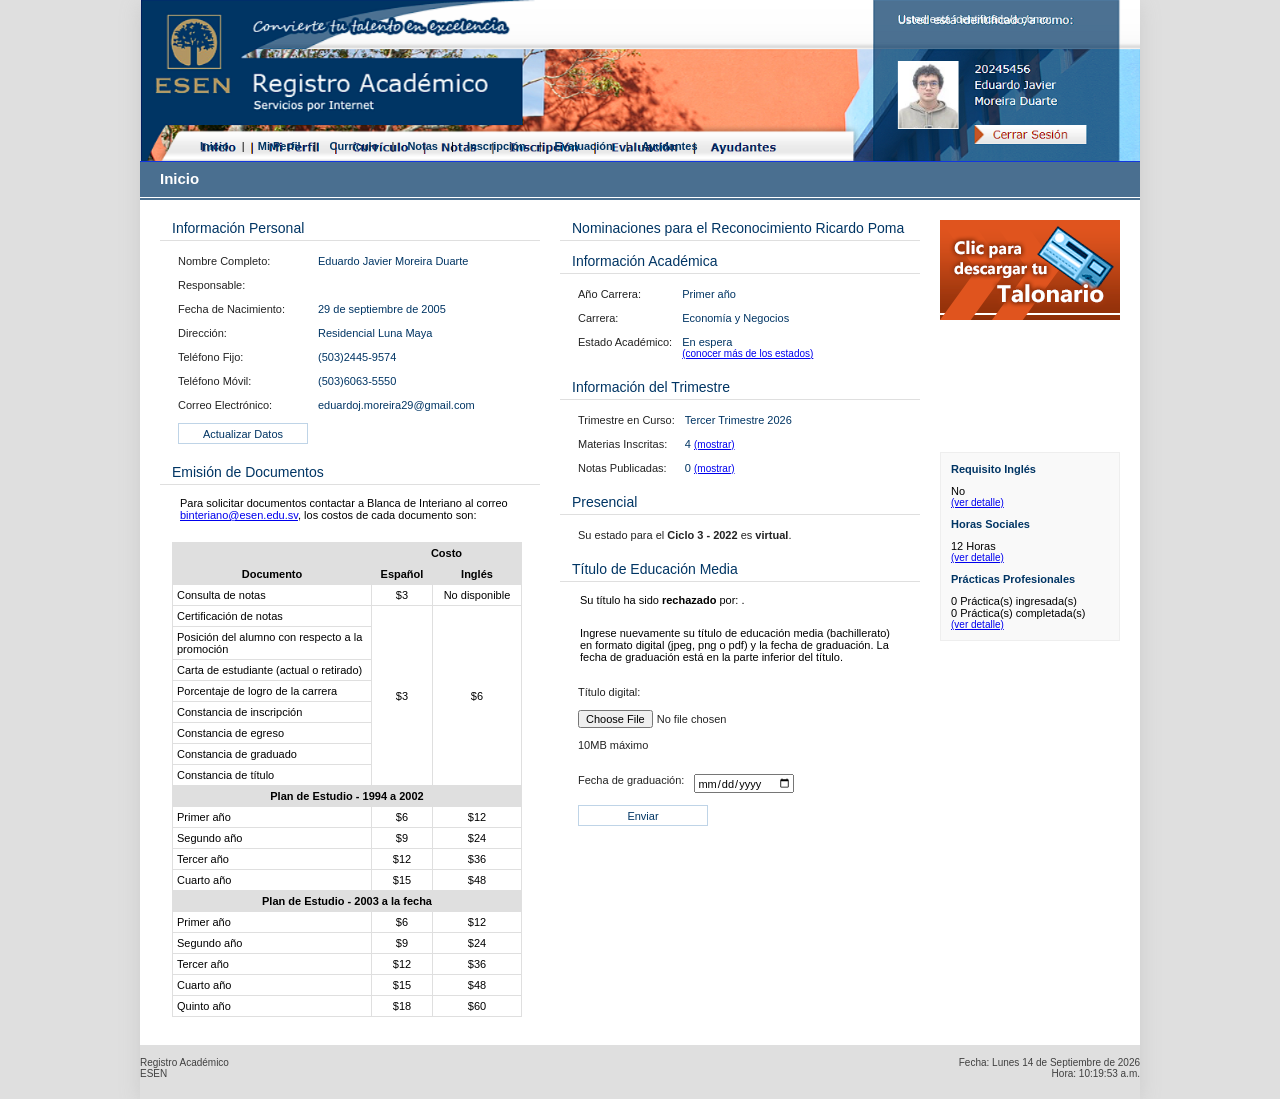
==== index.html @ f1e2735f "site esen" ====
<!DOCTYPE html PUBLIC "-//W3C//DTD XHTML 1.0 Transitional//EN" "http://www.w3.org/TR/xhtml1/DTD/xhtml1-transitional.dtd">
<!-- saved from url=(0032)https://inscripcion.esen.edu.sv/ -->
<html xmlns="http://www.w3.org/1999/xhtml"><head><meta http-equiv="Content-Type" content="text/html; charset=UTF-8">
                                                        
                                                        <meta name="csrf-token" content="8e6b7960fd4a569c8d4a206ee76b101b59fa525427221f4f61fd89fcbffd3ff0">
                                                        <title>ESEN - Registro Académico</title>
                                                        <link type="image/x-icon" href="https://inscripcion.esen.edu.sv/favicon.ico" rel="shortcut icon">
                                                        <link href="./ESEN - Registro Académico_files/esen.css" rel="stylesheet" type="text/css">
                                                        <script src="./ESEN - Registro Académico_files/tiempo.js.descarga" type="text/javascript"></script>
                                                        <script src="./ESEN - Registro Académico_files/general.js.descarga" type="text/javascript"></script>
                                        <link rel="stylesheet" type="text/css" href="chrome-extension://mfidniedemcgceagapgdekdbmanojomk/css/content-shared.css"><link rel="stylesheet" type="text/css" href="chrome-extension://mfidniedemcgceagapgdekdbmanojomk/css/content-lite.css"></head>
                                        <body onload="inicIniciarTiempo('September 14, 2026 10:19:51');">
                                                <div class="principal">
                                                        <div class="encabezado">
                        <div class="menu"><a href="./index.html" class="menuPrincipal">Inicio</a> |
                        <a href="./miperfil.html" class="menuPrincipal">Mi Perfil</a> |
                        <a href="./inscripcion.html" class="menuPrincipal">Currículo</a> | <a name="m4" id="m4" href="./notas.html" class="menuPrincipal">Notas</a>
 | <a name="m2" id="m2" href="./inscripcion.html" class="menuPrincipal">Inscripción</a>
 | <a name="m3" id="m3" href="" class="menuPrincipal">Evaluación</a>
 | <a href="" class="menuPrincipal">Ayudantes</a></div>
                        <div class="autenticacion">Usted está identificado/a como:
                                        <div>
                                                
                                                <br>
                                                <br>
                                                <br><br>
                                                <input type="submit" value="Cerrar Sesión" class="boton2" onclick="document.location.href='./login.html'">
                                        </div></div>
                </div>
                <div class="modulo">
                                <h1>Inicio</h1>
                        <div class="contenido">
                                <div class="panel1">
                                <h2>Información Personal</h2>
                                <table class="informacion">
                                <tbody>
                                        <tr>
                                                <td>Nombre Completo:</td><td>Eduardo Javier Moreira Duarte</td>
                                        </tr>
                                        <tr>
                                                <td>Responsable:</td><td></td>
                                        </tr>
                                        <tr>
                                                <td>Fecha de Nacimiento:</td><td>29 de septiembre de 2005</td>
                                        </tr>
                                        <tr>
                                                <td>Dirección:</td><td>Residencial Luna Maya</td>
                                        </tr>
                                        <tr>
                                                <td>Teléfono Fijo:</td><td>(503)2445-9574</td>
                                        </tr>
                                        <tr>
                                                <td>Teléfono Móvil:</td><td>(503)6063-5550</td>
                                        </tr>
                                        <tr>
                                                <td>Correo Electrónico:</td><td>eduardoj.moreira29@gmail.com</td>
                                        </tr>
                                        <tr>
                                                <td><input type="button" value="Actualizar Datos" class="boton3" onclick="document.location.href='index.php?mod=perfil'"></td><td></td>
                                        </tr>
                                </tbody>
                        </table>
                                <h2>Emisión de Documentos</h2>
                                <p style="padding: 0px 20px 10px 20px;">Para solicitar documentos contactar a Blanca de Interiano al correo <a href="mailto:binteriano@esen.edu.sv">binteriano@esen.edu.sv</a>, los costos de cada documento son:</p>
                        <table class="estandar" style="width: 350px;">
                                <thead>
                                        <tr>
                                                <th style="width: 190px;"></th>
                                                <th colspan="2" style="font-weight:bold;">Costo</th>
                                        </tr>
                                        <tr>
                                                <th style="font-weight:bold;">Documento</th>
                                                <th style="font-weight:bold;">Español</th>
                                                <th style="font-weight:bold;">Inglés</th>
                                        </tr>
                                </thead>
                                <tbody>
                                        <tr>
                                                <td>Consulta de notas</td>
                                                <td class="centrado">$3</td>
                                                <td class="centrado">No disponible</td>
                                        </tr>
                                        <tr>
                                                <td>Certificación de notas</td>
                                                <td rowspan="8" class="centrado">$3</td>
                                                <td rowspan="8" class="centrado">$6</td>
                                        </tr>
                                        <tr>
                                                <td>Posición del alumno con respecto a la promoción</td>
                                        </tr>
                                        <tr>
                                                <td>Carta de estudiante (actual o retirado)</td>
                                        </tr>
                                        <tr>
                                                <td>Porcentaje de logro de la carrera</td>
                                        </tr>
                                        <tr>
                                                <td>Constancia de inscripción</td>
                                        </tr>
                                        <tr>
                                                <td>Constancia de egreso</td>
                                        </tr>
                                        <tr>
                                                <td>Constancia de graduado</td>
                                        </tr>
                                        <tr>
                                                <td>Constancia de título</td>
                                        </tr>
                                        <tr>
                                                <th colspan="3" style="font-weight:bold;">Plan de Estudio - 1994 a 2002</th>
                                        </tr>
                                        <tr>
                                                <td>Primer año</td>
                                                <td class="centrado">$6</td>
                                                <td class="centrado">$12</td>
                                        </tr>
                                        <tr>
                                                <td>Segundo año</td>
                                                <td class="centrado">$9</td>
                                                <td class="centrado">$24</td>
                                        </tr>
                                        <tr>
                                                <td>Tercer año</td>
                                                <td class="centrado">$12</td>
                                                <td class="centrado">$36</td>
                                        </tr>
                                        <tr>
                                                <td>Cuarto año</td>
                                                <td class="centrado">$15</td>
                                                <td class="centrado">$48</td>
                                        </tr>
                                        <tr>
                                                <th colspan="3" style="font-weight:bold;">Plan de Estudio - 2003 a la fecha</th>
                                        </tr>
                                        <tr>
                                                <td>Primer año</td>
                                                <td class="centrado">$6</td>
                                                <td class="centrado">$12</td>
                                        </tr>
                                        <tr>
                                                <td>Segundo año</td>
                                                <td class="centrado">$9</td>
                                                <td class="centrado">$24</td>
                                        </tr>
                                        <tr>
                                                <td>Tercer año</td>
                                                <td class="centrado">$12</td>
                                                <td class="centrado">$36</td>
                                        </tr>
                                        <tr>
                                                <td>Cuarto año</td>
                                                <td class="centrado">$15</td>
                                                <td class="centrado">$48</td>
                                        </tr>
                                        <tr>
                                                <td>Quinto año</td>
                                                <td class="centrado">$18</td>
                                                <td class="centrado">$60</td>
                                        </tr>
                                </tbody>
                        </table>
                        </div>
                        <div class="panel2">
                                <h2>Nominaciones para el Reconocimiento Ricardo Poma</h2>
                                
                                <h2>Información Académica</h2>
                                <table class="informacion">
                                        <tbody>
                                                <tr>
                                                        <td>Año Carrera:</td><td>Primer año</td>
                                                </tr>
                                                <tr>
                                                        <td>Carrera:</td><td>Economía y Negocios</td>
                                                </tr>
                                                <tr>
                                                        <td>
                                                                        Estado Académico:</td><td>En espera<br>
                                                                        <a href="https://inscripcion.esen.edu.sv/ayuda.php?copf=1" target="_blank" class="ayuda">(conocer más de los estados)</a>
                                                        </td>
                                                </tr>
                                        </tbody>
                                </table>
                                <h2>Información del Trimestre</h2>
                                <table class="informacion">
                                        <tbody>
                                                <tr>
                                                        <td>Trimestre en Curso:</td><td>Tercer Trimestre 2026</td>
                                                </tr>
                                                <tr>
                                                        <td>Materias Inscritas:</td><td>4 <a href="javascript:inicMostrarOcultar('inscritas', 1);" class="ayuda">(mostrar)</a></td><td>
                                                </td></tr>
                                                <tr id="inscritas" style="display: none;">
                                                        <td colspan="2"><table class="estandar">
                                                <thead>
                                                        <tr>
                                                                <th>Materia Inscrita</th>
                                                                <th style="width: 60px;">Sección</th>
                                                        </tr>
                                                </thead>
                                                <tbody><tr>
                                                        <td>Fundamentos de Programación para Economía y Negocios</td>
                                                        <td>Sección 1</td>
                                                </tr><tr>
                                                        <td>Inglés Conversacional</td>
                                                        <td>Sección 3</td>
                                                </tr><tr>
                                                        <td>Introducción a la Economía</td>
                                                        <td>Sección 1</td>
                                                </tr><tr>
                                                        <td>Introducción al Desarrollo de Software</td>
                                                        <td>Sección 2</td>
                                                </tr></tbody>
					</table></td>
                                                </tr>
                                                <tr>
                                                        <td>Notas Publicadas:</td><td>0 <a href="javascript:inicMostrarOcultar('notas', 1);" class="ayuda">(mostrar)</a></td>
                                                </tr>
                                                <tr id="notas" style="display: none;">
                                                        <td colspan="2"></td>
                                                </tr>
                                        </tbody>
                                </table>
                                <h2>Presencial</h2>
                                <table class="informacion"><tbody><tr><td>Su estado para el <strong>Ciclo 3 - 2022</strong> es <strong>virtual</strong>.</td></tr></tbody></table>
                                <h2>Título de Educación Media</h2>
                                <p style="padding: 0px 20px 10px 20px;">Su título ha sido <strong>rechazado</strong> por: .</p><p style="padding: 0px 20px 10px 20px;">
                                                        Ingrese nuevamente su título de educación media (bachillerato) en formato digital (jpeg, png o pdf) y la fecha de graduación. 
                                                        La fecha de graduación está en la parte inferior del título.
                                        </p>
                                        <form method="post" enctype="multipart/form-data" action="https://inscripcion.esen.edu.sv/index.php?hac=stem">
                                                <input type="hidden" name="MAX_FILE_SIZE" value="10485760">
                                                <table class="informacion">
                                                        <tbody><tr>
                                                                <td>Título digital:</td>
                                                                <td></td>
                                                        </tr>
                                                        <tr>
                                                                <td colspan="2">
                                                                        <input name="titulo" type="file" accept=".png, .jpg, .jpeg, .pdf">
                                                                        <p>10MB máximo</p>
                                                                </td>
                                                        </tr>
                                                        <tr>
                                                                <td>Fecha de graduación:</td>
                                                                <td><input name="fecha" type="date" required="required"></td>
                                                        </tr>
                                                        <tr>
                                                                <td colspan="2"><input type="submit" value="Enviar" class="boton3"></td>
                                                        </tr>
                                                </tbody></table>
                                        <input type="hidden" name="csrf" value="8e6b7960fd4a569c8d4a206ee76b101b59fa525427221f4f61fd89fcbffd3ff0"></form>
                        </div>
                        <div class="panel3">
                                        <form action="https://www.esen.edu.sv/finanzas/talonarios.php" target="_blank" method="post">
                                        <input type="hidden" id="c" name="c" value="10ca789dc621414c8a265d2583a724f2">
                                        <input type="image" name="submit" src="./ESEN - Registro Académico_files/talonario.png" align="middle">
                                    <input type="hidden" name="csrf" value="8e6b7960fd4a569c8d4a206ee76b101b59fa525427221f4f61fd89fcbffd3ff0"></form>
                        <br><a href="https://inscripcion.esen.edu.sv/index.php?mod=curriculum" style="display: block; background: url(apariencia/imagenes/curriculo.png) no-repeat; height: 100px;"></a><div class="graduacion"><h4>Requisito Inglés</h4>
                                        No<br>
                                        <a href="javascript:alert('No tiene informaci\xF3n');" class="ayuda">(ver detalle)</a>
                                        <h4 style="margin-top: 10px;">Horas Sociales</h4>
                                        12 Horas<br>
                                        <a href="javascript:inicMostrarOcultar('detHoras', 2);" class="ayuda">(ver detalle)</a>
                                        <h4 style="margin-top: 10px;">Prácticas Profesionales</h4>
                                        0 Práctica(s) ingresada(s)<br>
                                        0 Práctica(s) completada(s)<br>
                                        <a href="javascript:alert('No tiene informaci\xF3n');" class="ayuda">(ver detalle)</a>
                        </div><div id="detHoras" class="emergente" style="display: none;">
                                        <a href="javascript:inicMostrarOcultar('detHoras', 2);" class="cerrar" title="Cerrar"><img src="./ESEN - Registro Académico_files/botonCerrar.png"></a>
                                        <h2>Horas Sociales</h2>
                                        <table class="estandar" style="width: 780px;">
                                        <thead>
                                                <tr>
                                                        <th>Empresa</th>
                                                        <th>Actividad</th>
                                                        <th>Tipo Hora</th>
                                                        <th>Desde</th>
                                                        <th>Hasta</th>
                                                        <th>Horas</th>
                                                </tr>
                                        </thead>
                                                        <tbody><tr>
                                                        <td>EDUCATE</td>
                                                        <td>Impartir talleres de matemáticas</td>
                                                        <td>Normal</td>
                                                        <td class="centrado">06/10/2025</td>
                                                        <td class="centrado">14/10/2025</td>
                                                        <td class="numeros">12</td>
                                                </tr></tbody>
                                                </table></div>
                        </div><div class="finModulo"></div></div>
                </div>
                                                        <div class="informacion">
                                                                <div class="autor">
                                                                        Registro Académico<br>
                                                                        ESEN
                                                                </div>
                                                                <div class="tiempo">
                                                                        Fecha: <span id="fecha">Lunes 14 de Septiembre de 2026</span><br>
                                                                        Hora: <span id="hora">10:26:47 a.m.</span>
                                                                </div>
                                                        </div>
                                                </div>
                                        
                                <div id="vldt-unmoderated-testing" class="vldt-installed" style="display: none;"></div></body></html>
---- ESEN - Registro Académico_files/esen.css ----
/* Documento CSS - ESEN */
body{
	background: #DFDFDF url(imagenes/fondo.png) repeat-x;
	margin: 0px;
	padding: 0px;
	font-family: Verdana, Geneva, sans-serif;
	font-size: 11px;
}
div.incompatible{
	background: url(imagenes/fondoIncompatible.png);
	height: 50px;
	color: #c73838;
	padding: 8px 0px 0px 0px;
	display: none;
}
	div.incompatible table{
		margin: 0px auto 0px auto;
		border-collapse: collapse;
	}
		div.incompatible td{
			padding 4px;
			vertical-align: middle;
		}
	div.incompatible img{
		margin-left: 10px;
		border: 0px;
	}
div.principal{
	box-shadow: 0px 4px 20px #CCC;
	width: 1000px;
	margin: 0px auto 0px auto;
}
/* Objetos de principal */
	div.iniSuperior{}
	div.iniInferior{
		background: url(imagenes/fondoMensajes.png);
		width: 1000px;
		height: 150px;
	}
		div.iniInferior div{
			color: #FFF;
			display: block;
			float: left;
			margin: 0px;
			padding: 12px 22px 12px 22px;
			height: 130px;
			line-height: 18px;
		}
		div.iniInferior span{
			color: #60b4ff;
		}
		div.iniInferior a{
			color: #FFF;
		}
		div.servicios{
			width: 272px;
		}
		div.noticias{
			width: 373px;
		}
		div.sitios{}
		div.encabezado{
		background: url(img/encabezado.png) no-repeat;
		background-size: 100% 101%; /* or cover with correct aspect */
		height: 161px;
		border-bottom: 1px solid #1237e0;
	}
		div.menu{
			float: left;
			margin: 132px 0px 0px 50px;
			height: 21px;
			padding: 0px;
		}
			a.menuPrincipal{
				display: inline-block;
				height: 21px;
				padding: 8px 10px 0px 10px;
				text-decoration: none;
				color: #003564;
				font-weight: bold;
				box-sizing: content-box !important;
			}
			a.menuPrincipal:hover{
				box-shadow: 0px 0px 3px #666;
				background: #FFF;
			}
			a.menuPrincipalActivo{
				display: inline-block;
				height: 21px;
				padding: 8px 10px 0px 10px;
				text-decoration: none;
				color: #003564;
				font-weight: bold;
				box-shadow: 0px 0px 3px #666;
				background: #FFF;
			}
			div.submenu{
				position: absolute;
				background: #EEE url(imagenes/fondoSubMenus.png) repeat-x;
				box-shadow: 0px 4px 4px #666;
				display: none;
			}
				div.submenu a{
					display: block;
					padding: 8px 20px 8px 8px;
					text-decoration: none;
					color: #003564;
					padding-left: 4px;
					border-bottom: 1px solid #DDD;
				}
				div.submenu a:hover{
					background: #ededed url(imagenes/fondoSubMenu.png) repeat-x;
				}
		div.autenticacion{
			float: right;
			width: 242px;
			color: #FFF;
			padding-top: 13px;
		}
			div.autenticacion h1{
				font-size: 18px;
				font-weight: normal;
				margin: 0px;
				padding: 0px 0px 18px 0px;
			}
			div.autenticacion form{
				margin: 0px;
				padding: 0px;
			}
				div.autenticacion table{
					border-collapse: collapse;
				}
					div.autenticacion td{
						height: 30px;
						min-width: 80px;
					}
						div.autenticacion input{
							border: 0px;
							width: 112px;
							height: 19px;
						}
			div.autenticacion div{
				margin-top: 34px;
				line-height: 16px;
			}
				img.foto{
					width: 59px;
					border: 1px solid #FFF;
					float: left;
					display: block;
					margin: 0px 16px 0px 0px;
				}
	div.principalSinIngreso{
		width: 400px;
		margin: 50px auto 0px auto;
	}
		div.ingresoUsuario{
			border: 1px solid #DDD;
			padding: 40px;
			background: #F9F9f9;
			box-shadow: #CCC 0px 0px 16px;
			color: #264384;
			background: linear-gradient(to bottom, #264384 150px, #fff 150px);
			font-size: 13px;
		}
			div.ingresoUsuario h1{
				font-size: 22px;
				font-weight: normal;
				margin: 0px 0px 0px 0px;
				padding: 0px 0px 60px 90px;
				color: #FFF;
				background: url(imagenes/logoEsenIntro.png) no-repeat;
				background-size: 66px 73px;
			}
				div.ingresoUsuario h1 p{
					font-size: 13px;
					margin: 10px 0px 0px 0px;
					padding: 0px;
				}
			div.ingresoUsuario h2{
				font-size: 20px;
				font-weight: normal;
				margin: 0px 0px 10px 0px;
				padding: 0px;
			}
			div.ingresoUsuario form{
				line-height: 40px;
			}
			div.ingresoUsuario input[type="text"], input[type="password"]{
				border: 1px solid #BBCFE3;
				padding: 10px;
				width: calc(100% - 22px);
			}
			div.ingresoUsuario input[type="submit"]{
				width: 100%;
				border: 0px;
				color: #FFF;
				padding: 10px;
				background-color: #264384;
				text-align: center;
				font-size: 13px;
				margin-top: 20px;
				cursor: pointer;
			}
				div.ingresoUsuario input[type="submit"]:hover{
					background-color: #162f67;
				}
			div.ingresoUsuario input[type="button"]{
				width: 100%;
				border: 0px;
				color: #FFF;
				padding: 10px;
				background-color: #ab441f;
				text-align: center;
				font-size: 13px;
				margin-top: 20px;
				cursor: pointer;
			}
				div.ingresoUsuario input[type="button"]:hover{
					background-color: #953310;
				}
	div.modulo{}
		div.modulo h1{
			background: #4A6F90 url(imagenes/fondoTitulo1.png) no-repeat;
			border-bottom: 1px solid #FFF;
			margin: 0px;
			font-size: 15px;
			color: #FFF;
			height: 27px;
			padding: 8px 0px 0px 20px;
			box-sizing: content-box !important;
		}
		div.contenido{
			border-top: 2px solid #4A6F90;
			background: #FFF url(imagenes/fondoContenido.png) repeat-x bottom;
			padding: 20px;
		}
			div.contenido h2{
				background: url(imagenes/fondoTitulo2.png) no-repeat;
				color: #003564;
				font-weight: lighter;
				font-size: 14px;
				margin: 0px 0px 12px 0px;
				padding: 0px 0px 4px 12px;
				border-bottom: 1px solid #DFDFDF;
			}
			div.contenido h3{
				color: #c45527;
				background: #FFF4EA;
				font-weight: bold;
				font-size: 13px;
				margin: 0px 0px 12px 16px;
				padding: 4px 8px 4px 8px;
				border-bottom: 1px solid #E9C8A9;
			}
			div.nivel2{
				padding: 0px 0px 0px 12px;
			}
				div.nivel2 p{
					padding-left: 20px;
					padding-right: 12px;
					text-align: justify;
					line-height: 16px;
				}
				div.nivel2 ol{
					padding-left: 50px;
					padding-right: 12px;
					text-align: justify;
				}
				div.nivel2 li{
					line-height: 16px;
				}
			p.contenido{
				margin: 8px 12px 8px 12px;
			}
			table.informacion{
				margin: 0px 12px 8px 12px;
				color: #003564;
			}
				table.informacion td{
					vertical-align: top;
					padding: 0px 4px 10px 4px;
				}
				table.informacion tr td:first-child{
					color: #232323;
				}
				table.informacion input[type="text"], input[type="password"]{
					border: 1px solid #BBCFE3;
				}
			div.alerta{
				background: #FFFFD0 url(imagenes/fondoAlerta.png) no-repeat;
				padding: 16px 16px 16px 60px;
				color: #F00;
			}
			div.aviso{
				background: #E9F7FD url(imagenes/fondoAviso.png) no-repeat;
				padding: 16px 16px 16px 52px;
				color: #003564;
			}
			div.panelIzquierdo{
				float: left;
				width: 200px;
			}
				div.panelIzquierdo a{
					display: block;
					padding: 8px;
					border-bottom: 1px solid #DDD;
					margin: 0px 12px 0px 12px;
					text-decoration: none;
				}
				div.panelIzquierdo a:hover{
					background: #F9F9f9;
				}
				div.panelIzquierdo p{
					padding: 8px;
					margin: 28px 12px 12px 12px;
					border: 1px solid #EEE;
					font-size: 10px;
					background: #F9F9f9;
				}
			div.panelDerecho{
				margin-left: 220px;
			}
				img.fotoGrande{
					border: 1px solid #DDD;
					float: left;
					display: block;
					margin: 0px 16px 0px 20px;
					height: 100px;
				}
			div.finModulo{
				clear: both;
			}
	div.informacion{
		color: #404040;
		margin-top: 12px;
		font-size: 10px;
		display: flex;
		justify-content: space-between;
		align-items: flex-start;
	}
		div.autor{
			padding-bottom: 20px;
		}
		div.tiempo{
			text-align: right;
			white-space: nowrap;
		}
/* Objetos Genericos */
select{
	font-family: Verdana, Geneva, sans-serif;
	font-size: 11px;
	border: 1px solid #BBCFE3;
}
textarea{
	border: 1px solid #BBCFE3;
	font-family: Verdana, Geneva, sans-serif;
	font-size: 11px;
	padding: 8px;
}
input{
	font-family: Verdana, Geneva, sans-serif;
	font-size: 11px;
}
	input.boton1{
		width: 112px;
		height: 19px;
		background: url(imagenes/fondoBoton1.png);
		color: #003564;
		text-align: center;
	}
		input.boton1:hover{
			cursor: pointer;
			background: url(imagenes/fondoBoton1Sobre.png);
		}
		input.boton2{
			position: absolute;
			top:125px;
			left: 1285px;   /* or right: Zpx */
			width: 112px;
			height: 19px;
		}
		input.boton2:hover{
			cursor: pointer;
			/*background: url(imagenes/fondoBoton2Sobre.png);*/
		}
	input.boton3{
		width: 130px;
		height: 21px;
		background: url(imagenes/fondoBoton3.png);
		color: #003564;
		text-align: center;
		border: 1px solid #BFD4E7;
	}
		input.boton3:hover{
			cursor: pointer;
			background: url(imagenes/fondoBoton3Sobre.png);
		}
	input.boton4{
		width: 160px;
		height: 21px;
		background: url(imagenes/fondoBoton4.png);
		color: #003564;
		text-align: center;
		border: 1px solid #BFD4E7;
	}
		input.boton4:hover{
			cursor: pointer;
			background: url(imagenes/fondoBoton4Sobre.png);
		}
table.estandar{
	border-collapse: collapse;
	margin: 8px 12px 8px 12px;
}
	table.estandar th{
		background: #DFDFDF;
		padding: 4px;
		font-weight: normal;
		border: 1px solid #DFDFDF;
	}
	table.estandar td{
		border: 1px solid #DFDFDF;
		padding: 4px;
	}
	td.numeros{
		text-align: right;
	}
	td.centrado{
		text-align: center;
	}
	table.estandar tfoot td{
		background: #DFDFDF;
	}
table.sinbordes{
	margin: 8px 12px 8px 12px;
}
	table.sinbordes td{
		padding: 4px;
	}
span.informacion{
	color: #AAA;
	font-size: 10px;
}
span.obligatorio{
	color: #C00;
	font-size: 10px;
}
div.insolvencia{
	padding: 20px;
	background: #9d370d url(imagenes/fondoInsolvencia.png) no-repeat;
	margin-bottom: 20px;
	color: #FFF;
}
	table.insolvencia{
		border-collapse: collapse;
		width: 100%;
	}
		table.insolvencia thead td{
			text-align: center;
		}
		table.insolvencia td{
			padding: 8px 12px 8px 12px;
		}
		table.insolvencia tbody td{
			border-top: 1px solid #c45527;
		}
/* Clases Unicas por Modulo */
/* Modulo: inicio */
div.panel1{
	width: 380px;
	float: left;
	margin-right: 20px;
}
	div.panel1 td:first-child{
		width: 126px;
	}
div.panel2{
	width: 360px;
	float: left;
	margin-right: 20px;
}
div.panel3{
	width: 180px;
	float: left;
}
a.ayuda{
	font-size: 10px;
}
div.graduacion{
	padding: 10px;
	margin: 20px 0px 10px 0px;
	border: 1px solid #EEE;
	background: #F9F9f9;
}
	div.graduacion h4{
		color: #003564;
		margin: 0px 0px 10px 0px;
	}
div.infoColores{
	display: inline-block;
	width: 12px;
	height: 12px;
	border: 1px solid #AAA;
	margin-left: 12px;
}
/* Modulo: perfil */
div.emergente{
	position: absolute;
	border: 1px solid #EEE;
	margin: 0px 0px 0px -400px;
	padding: 12px;
	background: #FFF;
	width: 800px;
	z-index: 5;
	box-shadow: 0px 0px 10px #1C4986;
	left: 50%;
}
	a.cerrar{
		position: absolute;
		left: 50%;
		margin-left: 378px;
	}
/* Modulo: publinotas */
div.cum{
	border: 1px solid #DDD;
	padding: 6px;
	width: 50px;
	float: right;
	background: #EEE;
	margin-right: 8px;
	text-align: center;
}
div.cum span{
	font-size: 20px;
	color: #4A6F90;
}
/* Modulo: inscripciona */
a.grupos{
	border: 1px solid #ddd;
	padding: 12px;
	display: block;
	text-decoration: none;
	background: #F9F9f9;
}
a.grupos:hover{
	background: #FFF;
}
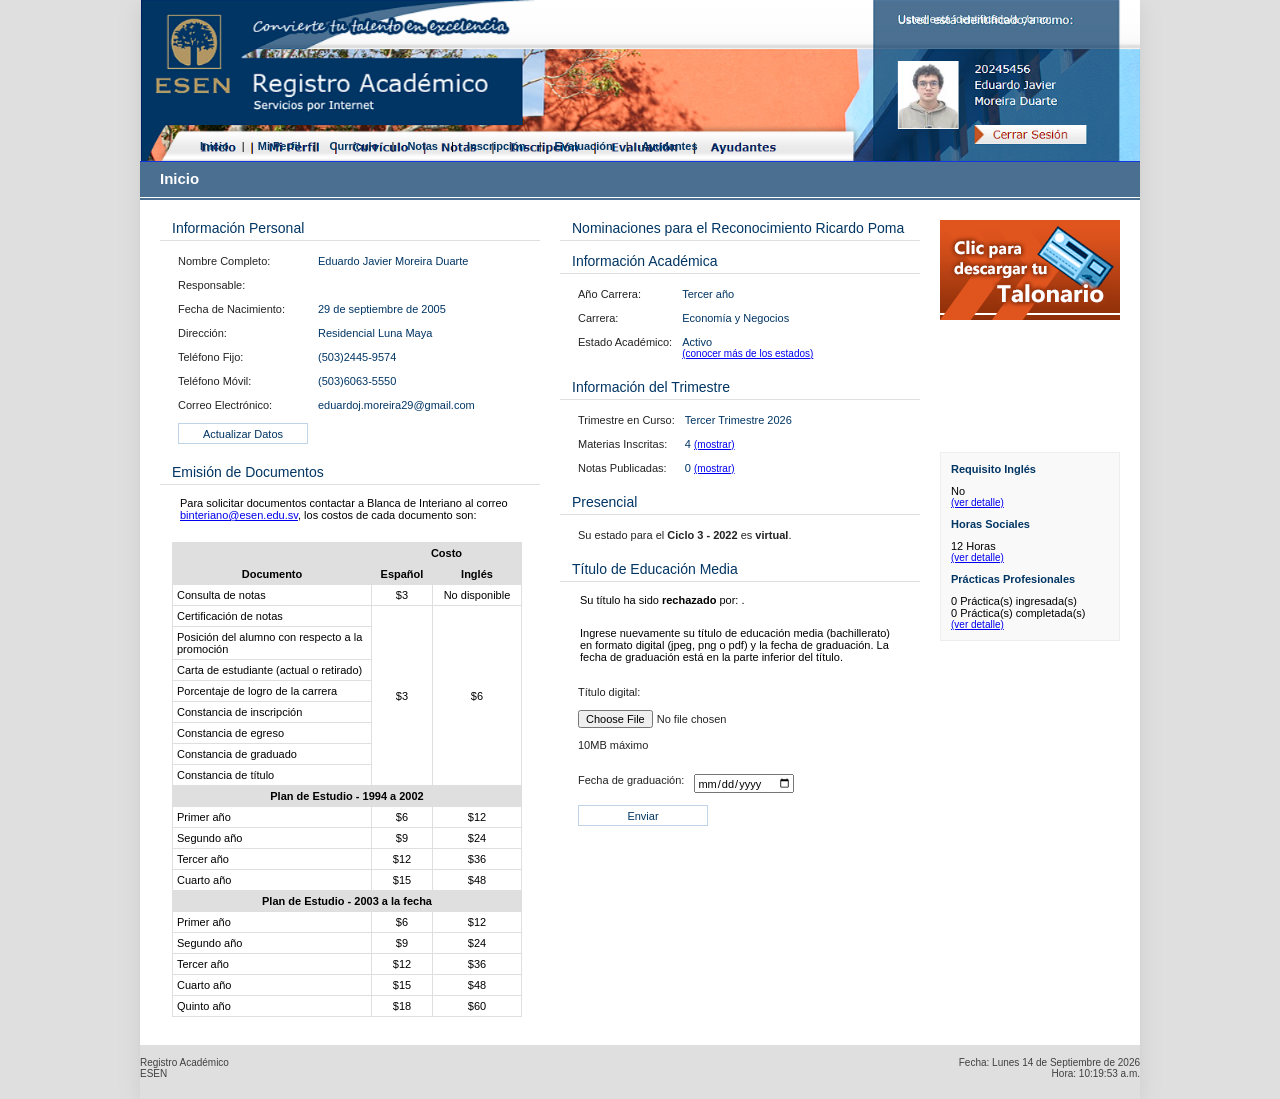
==== commit 5139028c: "site" ====
--- a/index.html
+++ b/index.html
@@ -167,14 +167,14 @@
                                 <table class="informacion">
                                         <tbody>
                                                 <tr>
-                                                        <td>Año Carrera:</td><td>Primer año</td>
+                                                        <td>Año Carrera:</td><td>Tercer año</td>
                                                 </tr>
                                                 <tr>
                                                         <td>Carrera:</td><td>Economía y Negocios</td>
                                                 </tr>
                                                 <tr>
                                                         <td>
-                                                                        Estado Académico:</td><td>En espera<br>
+                                                                        Estado Académico:</td><td>Activo<br>
                                                                         <a href="https://inscripcion.esen.edu.sv/ayuda.php?copf=1" target="_blank" class="ayuda">(conocer más de los estados)</a>
                                                         </td>
                                                 </tr>
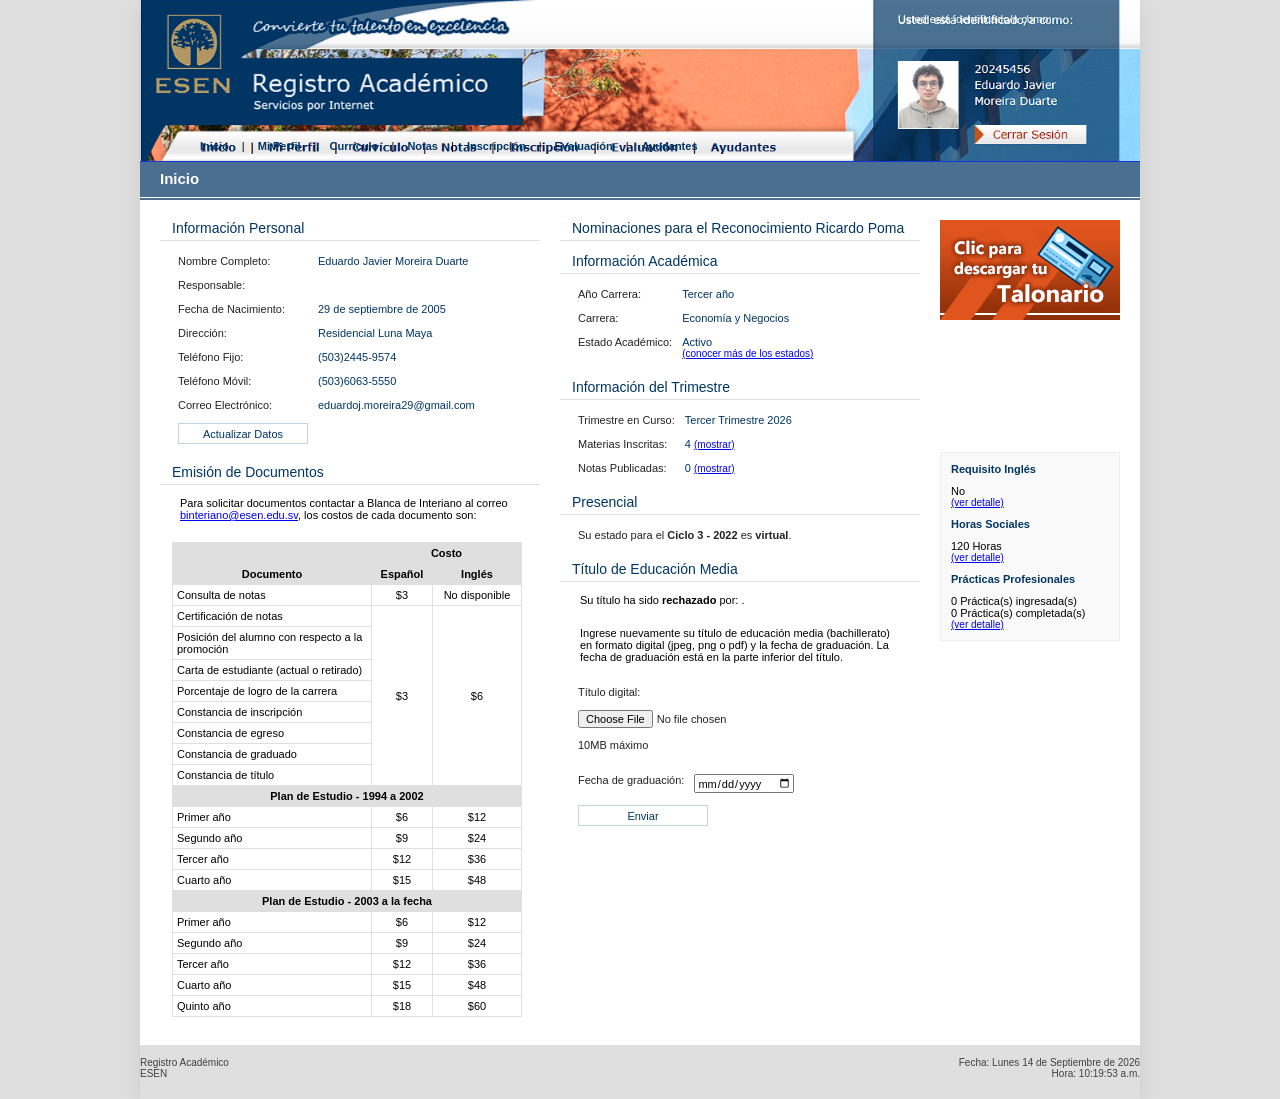
==== commit bcc62b2b: "siteesen" ====
--- a/index.html
+++ b/index.html
@@ -6,8 +6,8 @@
                                                         <title>ESEN - Registro Académico</title>
                                                         <link type="image/x-icon" href="https://inscripcion.esen.edu.sv/favicon.ico" rel="shortcut icon">
                                                         <link href="./ESEN - Registro Académico_files/esen.css" rel="stylesheet" type="text/css">
-                                                        <script src="./ESEN - Registro Académico_files/tiempo.js.descarga" type="text/javascript"></script>
-                                                        <script src="./ESEN - Registro Académico_files/general.js.descarga" type="text/javascript"></script>
+                                                        <script src="./ESEN - Registro Académico_files/tiempo.js" type="text/javascript"></script>
+                                                        <script src="./ESEN - Registro Académico_files/general.js" type="text/javascript"></script>
                                         <link rel="stylesheet" type="text/css" href="chrome-extension://mfidniedemcgceagapgdekdbmanojomk/css/content-shared.css"><link rel="stylesheet" type="text/css" href="chrome-extension://mfidniedemcgceagapgdekdbmanojomk/css/content-lite.css"></head>
                                         <body onload="inicIniciarTiempo('September 14, 2026 10:19:51');">
                                                 <div class="principal">
@@ -259,7 +259,7 @@
                                         No<br>
                                         <a href="javascript:alert('No tiene informaci\xF3n');" class="ayuda">(ver detalle)</a>
                                         <h4 style="margin-top: 10px;">Horas Sociales</h4>
-                                        12 Horas<br>
+                                        120 Horas<br>
                                         <a href="javascript:inicMostrarOcultar('detHoras', 2);" class="ayuda">(ver detalle)</a>
                                         <h4 style="margin-top: 10px;">Prácticas Profesionales</h4>
                                         0 Práctica(s) ingresada(s)<br>
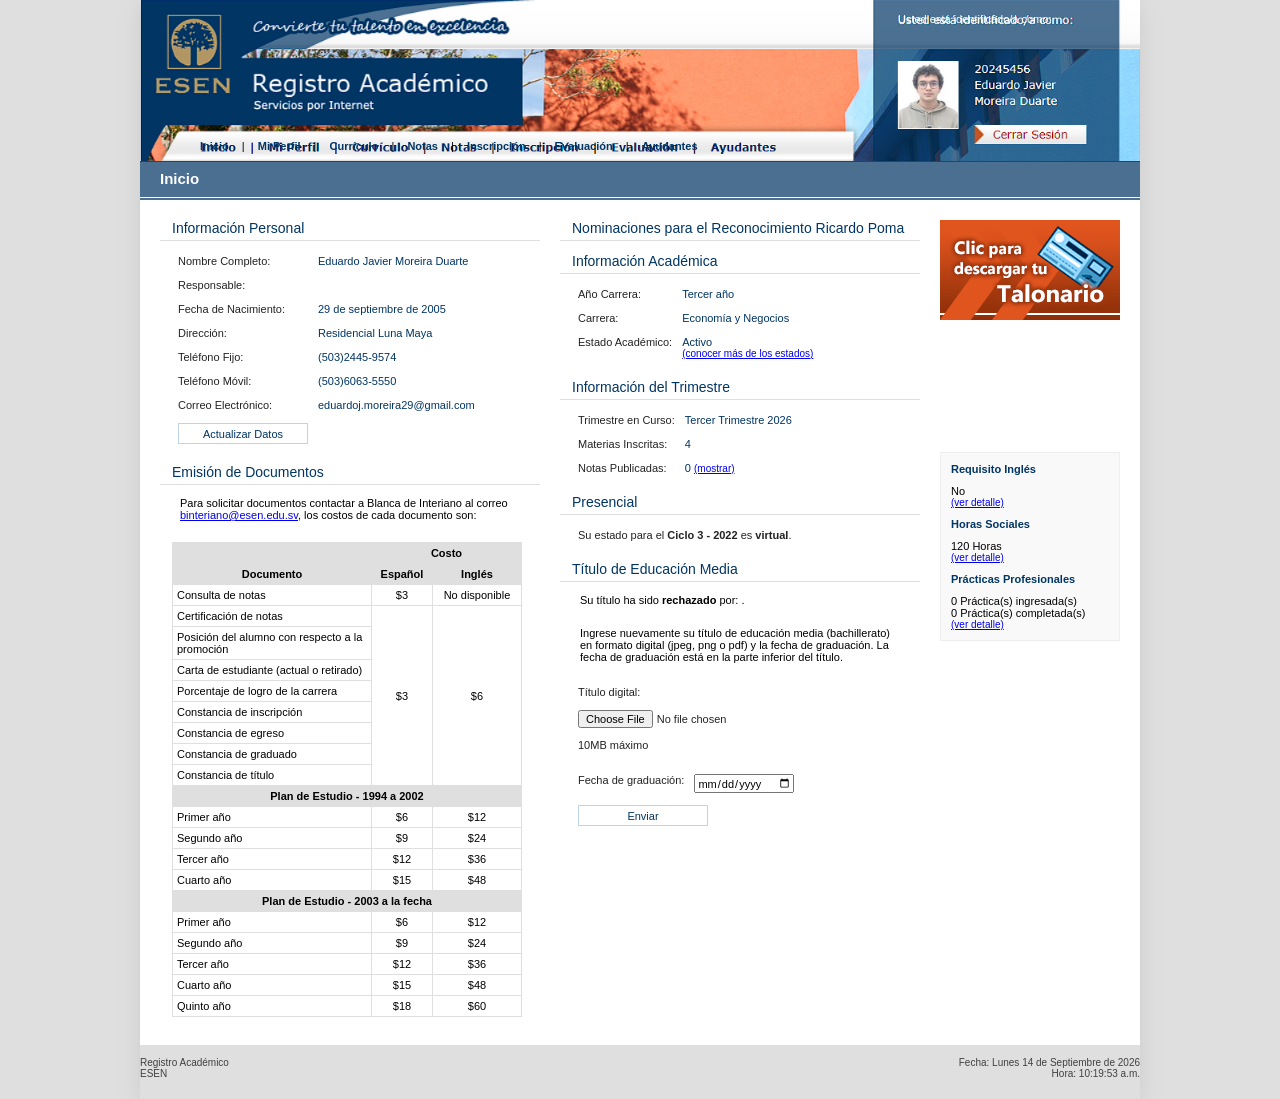
==== commit 8f4e133f: "siteesen" ====
--- a/index.html
+++ b/index.html
@@ -187,7 +187,7 @@
                                                         <td>Trimestre en Curso:</td><td>Tercer Trimestre 2026</td>
                                                 </tr>
                                                 <tr>
-                                                        <td>Materias Inscritas:</td><td>4 <a href="javascript:inicMostrarOcultar('inscritas', 1);" class="ayuda">(mostrar)</a></td><td>
+                                                        <td>Materias Inscritas:</td><td>4</td><td>
                                                 </td></tr>
                                                 <tr id="inscritas" style="display: none;">
                                                         <td colspan="2"><table class="estandar">
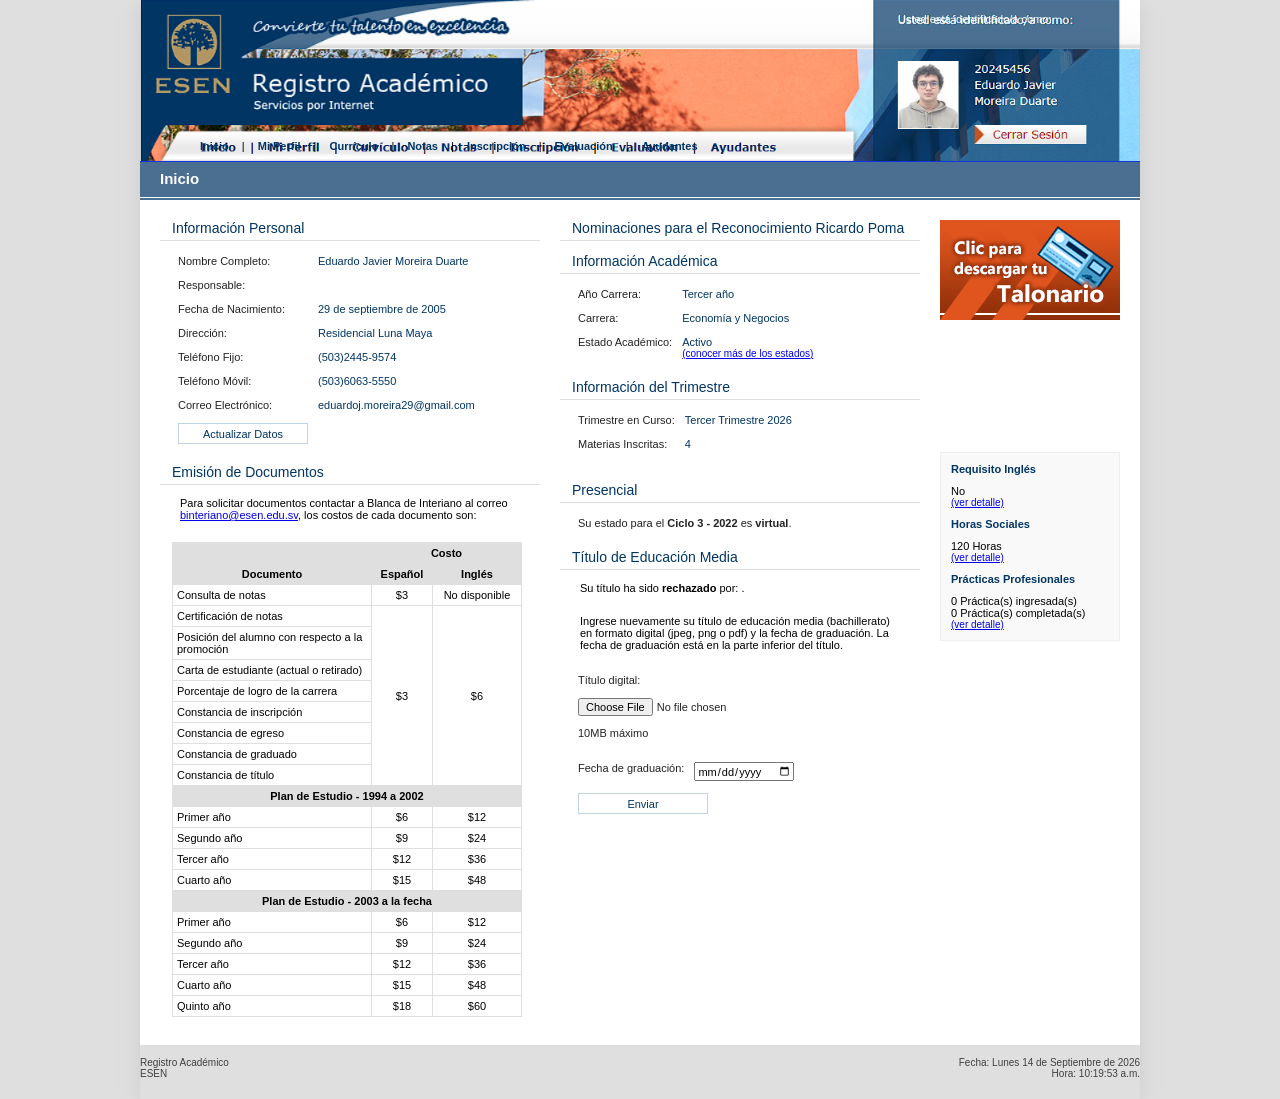
==== commit 0e36aecc: "siteesen1" ====
--- a/index.html
+++ b/index.html
@@ -213,7 +213,7 @@
 					</table></td>
                                                 </tr>
                                                 <tr>
-                                                        <td>Notas Publicadas:</td><td>0 <a href="javascript:inicMostrarOcultar('notas', 1);" class="ayuda">(mostrar)</a></td>
+                                                        <td></td><td></td>
                                                 </tr>
                                                 <tr id="notas" style="display: none;">
                                                         <td colspan="2"></td>
@@ -285,7 +285,7 @@
                                                         <td>Normal</td>
                                                         <td class="centrado">06/10/2025</td>
                                                         <td class="centrado">14/10/2025</td>
-                                                        <td class="numeros">12</td>
+                                                        <td class="numeros">120</td>
                                                 </tr></tbody>
                                                 </table></div>
                         </div><div class="finModulo"></div></div>
